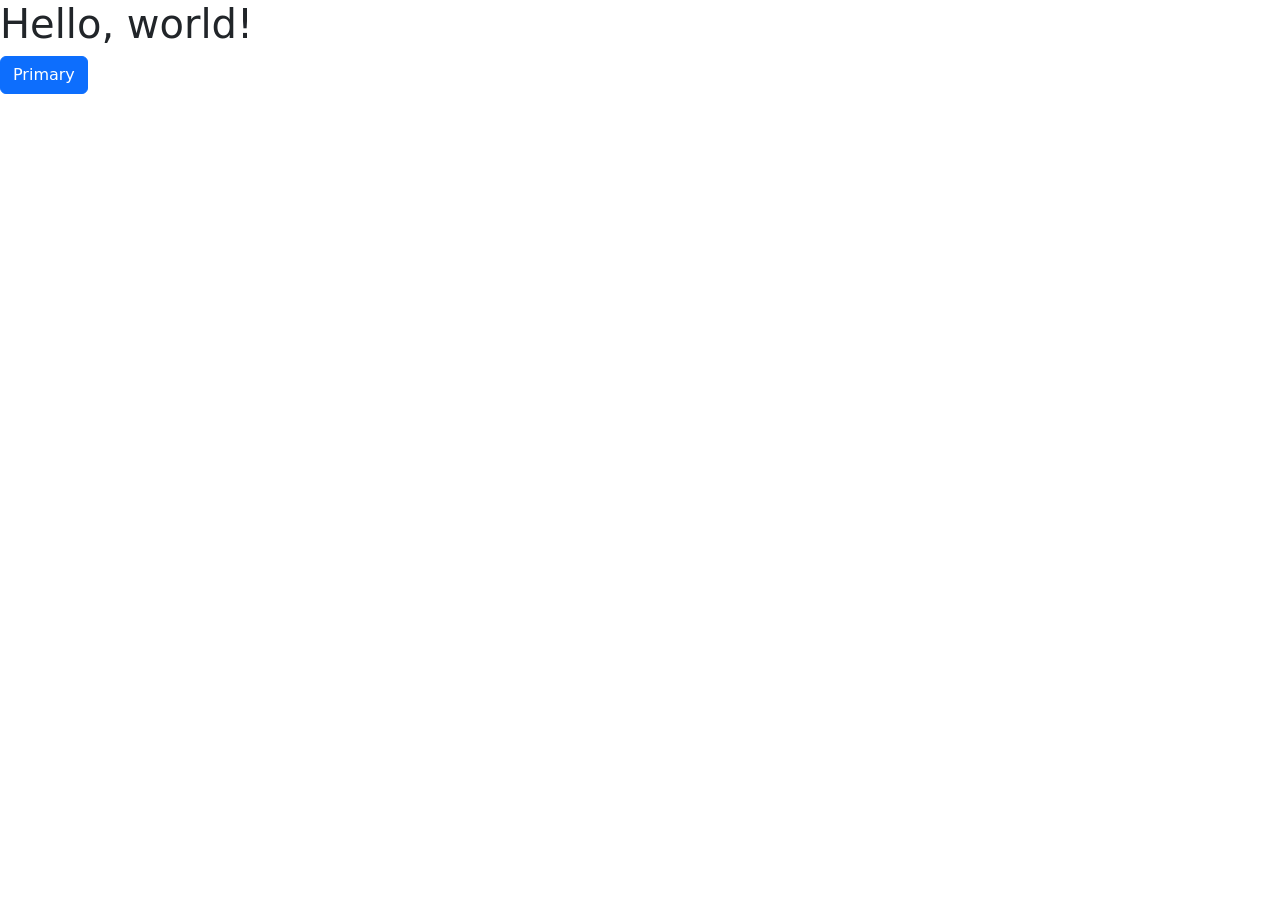
==== Index.html @ 727ab330 "Create Index.html" ====
<html lang="en">
  <head>
    <meta charset="utf-8">
    <meta name="viewport" content="width=device-width, initial-scale=1">
    <title>Bootstrap demo</title>
    <link href="https://cdn.jsdelivr.net/npm/bootstrap@5.3.8/dist/css/bootstrap.min.css" rel="stylesheet" integrity="sha384-sRIl4kxILFvY47J16cr9ZwB07vP4J8+LH7qKQnuqkuIAvNWLzeN8tE5YBujZqJLB" crossorigin="anonymous">
  </head>
  <body>
    <h1>Hello, world!</h1>
    <script src="https://cdn.jsdelivr.net/npm/bootstrap@5.3.8/dist/js/bootstrap.bundle.min.js" integrity="sha384-FKyoEForCGlyvwx9Hj09JcYn3nv7wiPVlz7YYwJrWVcXK/BmnVDxM+D2scQbITxI" crossorigin="anonymous"></script>
    <button type="button" class="btn btn-primary">Primary</button>
    <div class="container">
      <div class="row">
    <div class="col-3">
    </div>

  <a href="page2.html>
  </body>
</html>
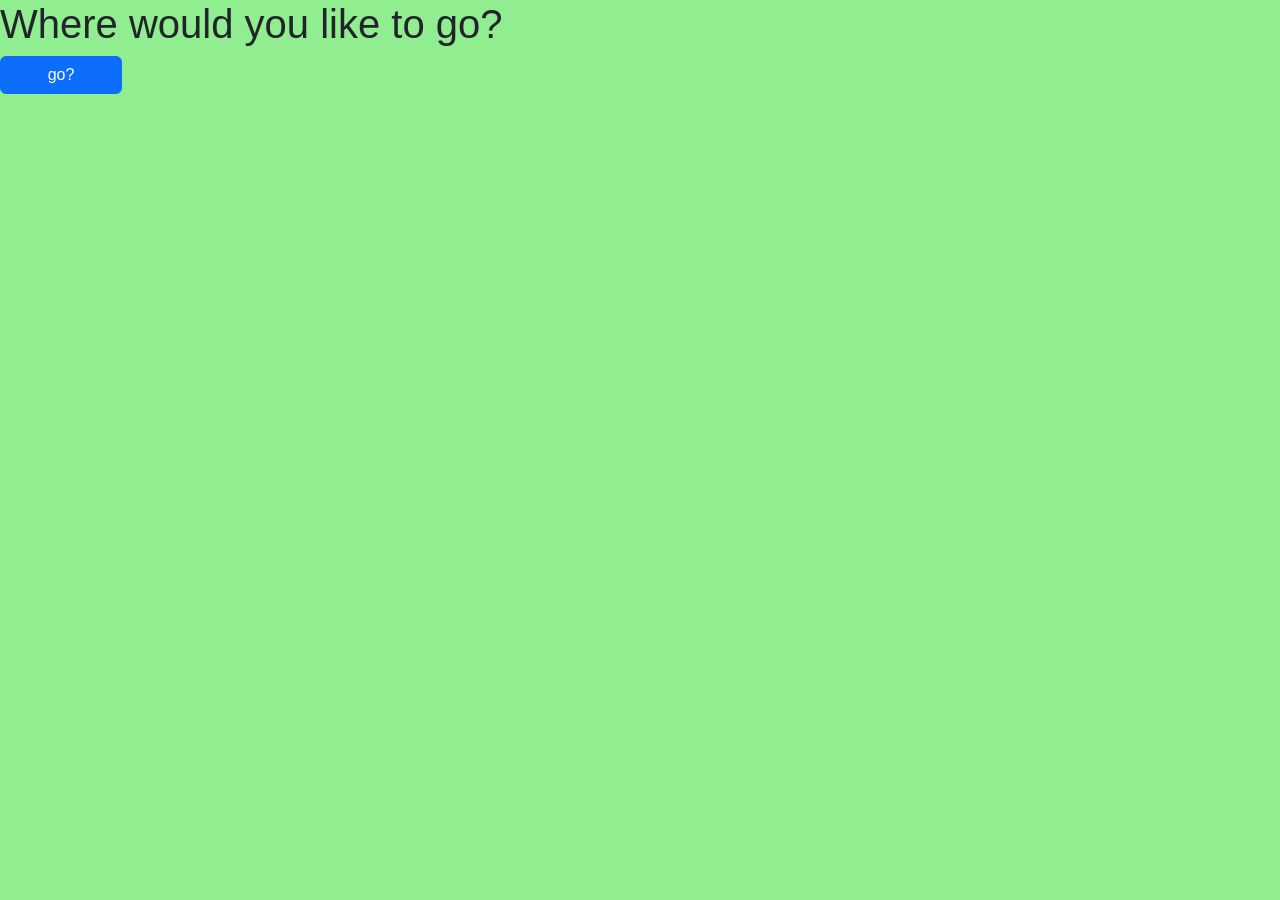
==== commit 8c427057: "change" ====
--- a/Index.html
+++ b/Index.html
@@ -2,18 +2,27 @@
   <head>
     <meta charset="utf-8">
     <meta name="viewport" content="width=device-width, initial-scale=1">
-    <title>Bootstrap demo</title>
+    <title>Hyperlink Narrative</title>
     <link href="https://cdn.jsdelivr.net/npm/bootstrap@5.3.8/dist/css/bootstrap.min.css" rel="stylesheet" integrity="sha384-sRIl4kxILFvY47J16cr9ZwB07vP4J8+LH7qKQnuqkuIAvNWLzeN8tE5YBujZqJLB" crossorigin="anonymous">
+    <link rel="stylesheet" href="./assets/css/style.css">
   </head>
+  <style>
+    body {
+      background-color: lightgreen;
+      font-family: Arial, Helvetica, sans-serif;
+    }
+  </style>
   <body>
-    <h1>Hello, world!</h1>
+    <h1>Where would you like to go?</h1>
     <script src="https://cdn.jsdelivr.net/npm/bootstrap@5.3.8/dist/js/bootstrap.bundle.min.js" integrity="sha384-FKyoEForCGlyvwx9Hj09JcYn3nv7wiPVlz7YYwJrWVcXK/BmnVDxM+D2scQbITxI" crossorigin="anonymous"></script>
-    <button type="button" class="btn btn-primary">Primary</button>
+    <button type="button" class="btn btn-primary">go?
     <div class="container">
       <div class="row">
     <div class="col-3">
     </div>
 
-  <a href="page2.html>
+  <a href="page2.html"></a>
+    <a href="page3.html"></a>
+    <a href="page4.html"></a>
   </body>
 </html>
--- a/assets/css/style.css
+++ b/assets/css/style.css
@@ -0,0 +1,3 @@
+h1 {
+    font-family: Arial, Helvetica, sans-serif;
+}
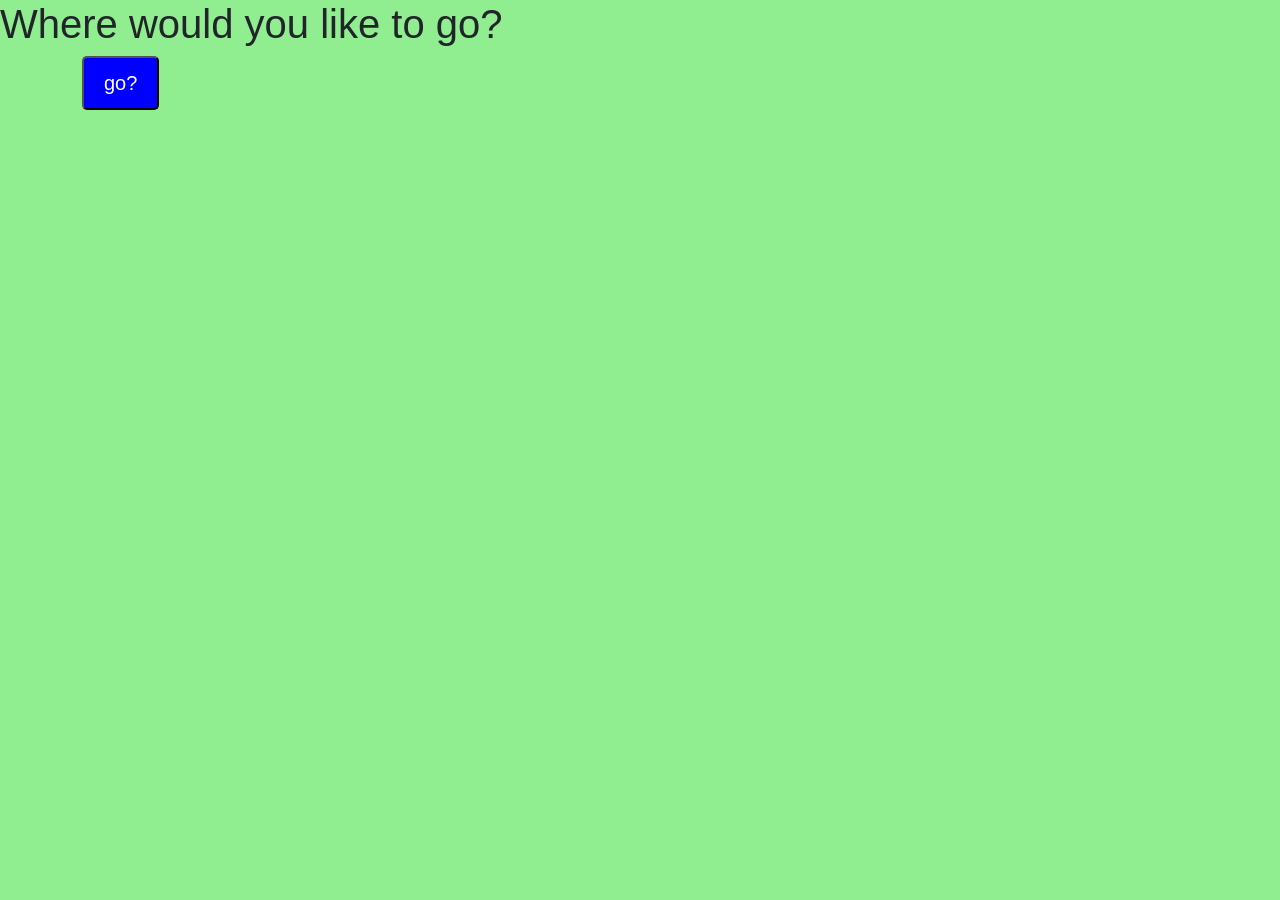
==== commit 88d836f0: "button change" ====
--- a/Index.html
+++ b/Index.html
@@ -11,18 +11,35 @@
       background-color: lightgreen;
       font-family: Arial, Helvetica, sans-serif;
     }
+    button {
+      padding: 10px 20px;
+      font-size: 20px;
+      cursor: pointer;
+      background-color: blue;
+      color: white;
+      border-radius: 5px;
+    }
+    button:hover {
+      background-color: black;
+    }
   </style>
   <body>
     <h1>Where would you like to go?</h1>
     <script src="https://cdn.jsdelivr.net/npm/bootstrap@5.3.8/dist/js/bootstrap.bundle.min.js" integrity="sha384-FKyoEForCGlyvwx9Hj09JcYn3nv7wiPVlz7YYwJrWVcXK/BmnVDxM+D2scQbITxI" crossorigin="anonymous"></script>
-    <button type="button" class="btn btn-primary">go?
     <div class="container">
       <div class="row">
     <div class="col-3">
+      <button onclick="window.location.href='page2.html'">go?</button>
     </div>
 
   <a href="page2.html"></a>
     <a href="page3.html"></a>
     <a href="page4.html"></a>
+
+      <script>
+    function gotonextpage(Page2) {
+      window.location.href = "Page2.html";
+    }
+  </script>
   </body>
 </html>
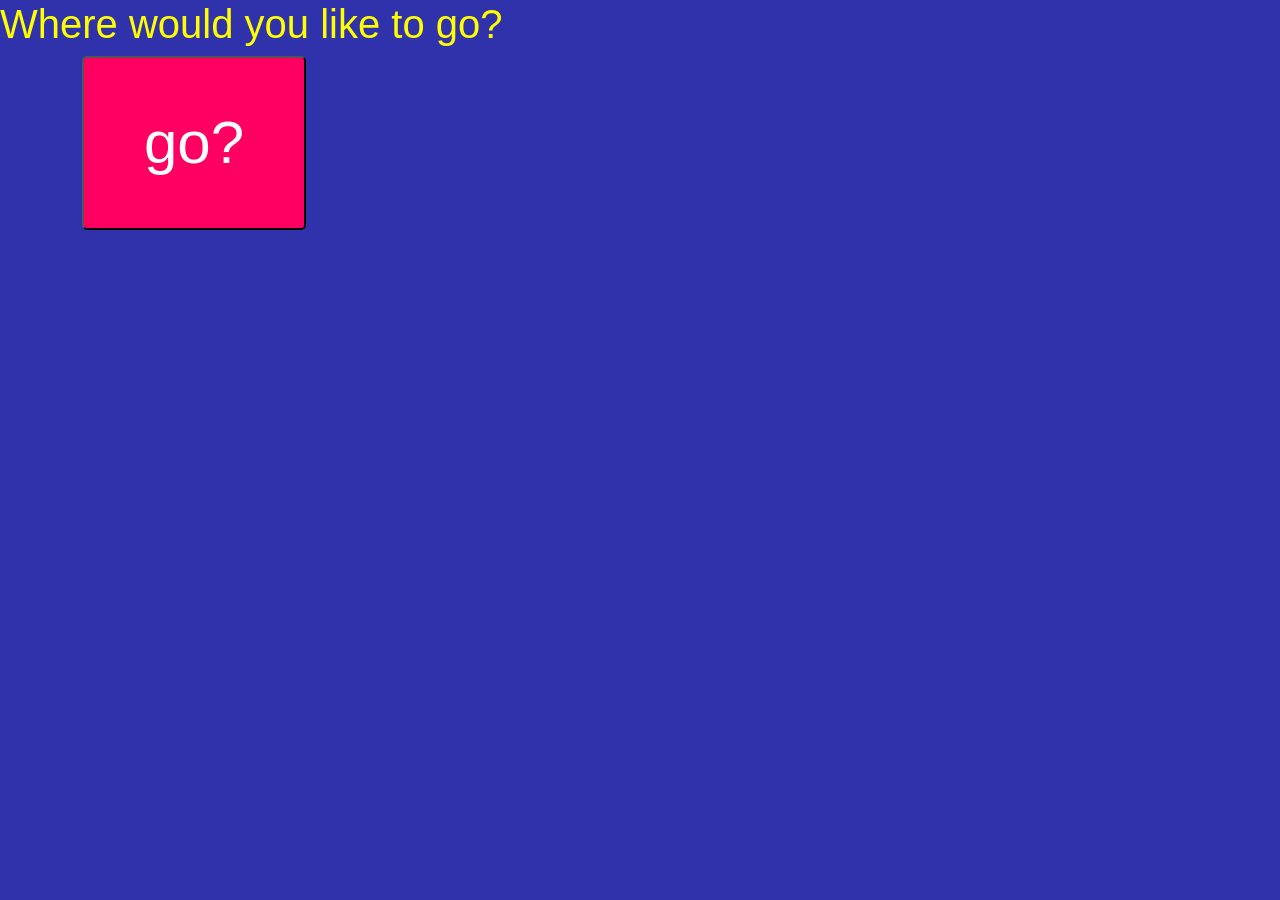
==== commit a91921a2: "change button design" ====
--- a/Index.html
+++ b/Index.html
@@ -8,14 +8,15 @@
   </head>
   <style>
     body {
-      background-color: lightgreen;
+      background-color: rgb(48, 50, 172);
       font-family: Arial, Helvetica, sans-serif;
+      color: yellow;
     }
     button {
-      padding: 10px 20px;
-      font-size: 20px;
+      padding: 40px 60px;
+      font-size: 60px;
       cursor: pointer;
-      background-color: blue;
+      background-color: rgb(255, 0, 98);
       color: white;
       border-radius: 5px;
     }
